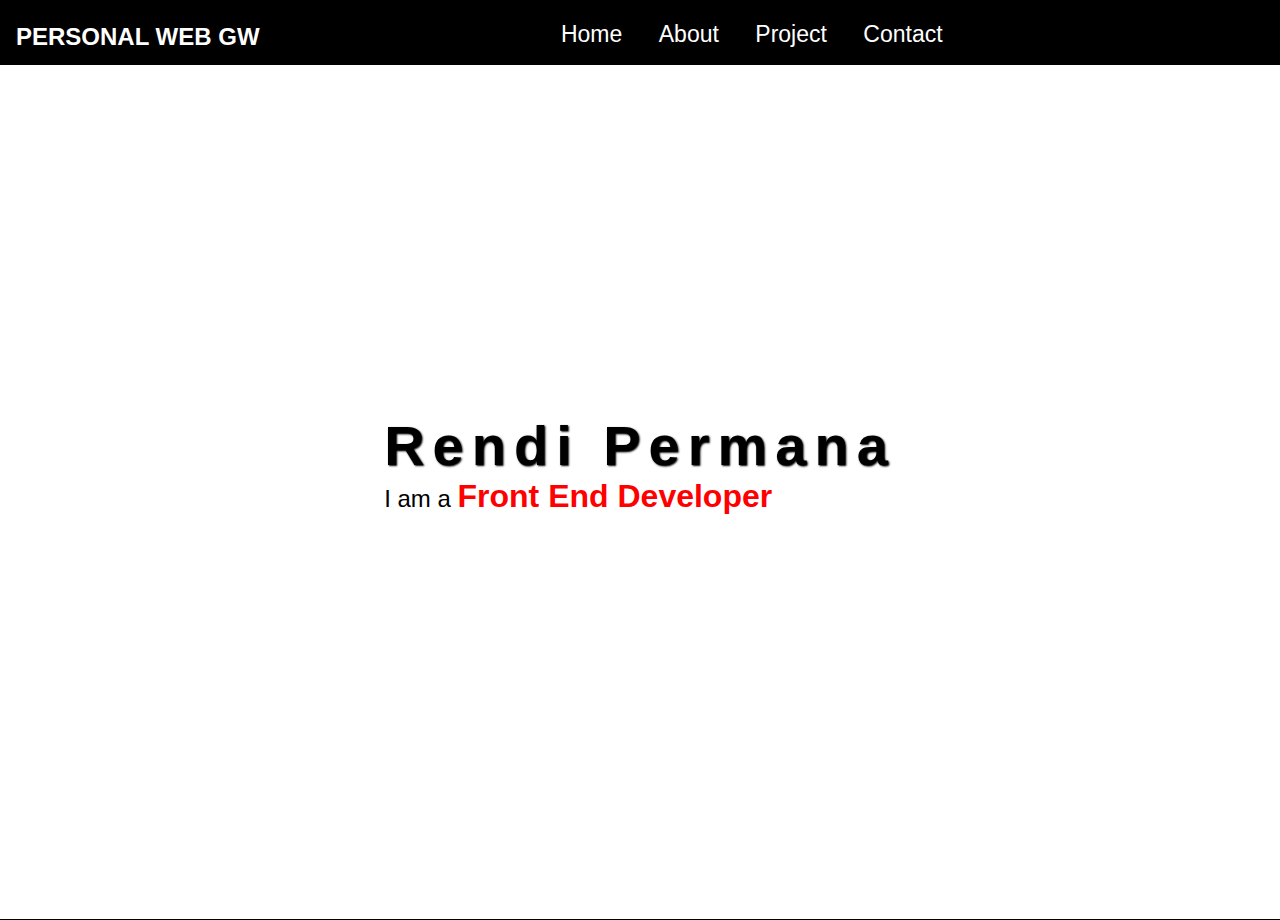
==== index.html @ a2a49977 "membetulkan dropdown hamburger menu" ====
<!DOCTYPE html>
<html lang="en">
  <head>
    <meta charset="UTF-8" />
    <meta http-equiv="X-UA-Compatible" content="IE=edge" />
    <meta name="viewport" content="width=device-width, initial-scale=1.0" />
    <title>Rendi.p Personal Web</title>
    <!--CSS-->
    <link rel="stylesheet" href="style.css" />
    <!--Favicon-->
    <link rel="icon" href="logo.png" />
    <!--Fonts-->
    <link rel="preconnect" href="https://fonts.googleapis.com" />
    <link rel="preconnect" href="https://fonts.gstatic.com" crossorigin />
    <link
      href="https://fonts.googleapis.com/css2?family=Josefin+Sans:wght@300;500;700&display=swap"
      rel="stylesheet"
    />
    <!--cdnjs-->
    <link
      rel="stylesheet"
      href="https://cdnjs.cloudflare.com/ajax/libs/font-awesome/6.4.0/css/all.min.css"
      integrity="sha512-iecdLmaskl7CVkqkXNQ/ZH/XLlvWZOJyj7Yy7tcenmpD1ypASozpmT/E0iPtmFIB46ZmdtAc9eNBvH0H/ZpiBw=="
      crossorigin="anonymous"
      referrerpolicy="no-referrer"
    />
  </head>
  <body>
    <header>
      <nav class="navbar">
        <div class="logo">
          <h1><a href="">PERSONAL WEB GW</a></h1>
        </div>

        <div class="link">
          <a href="#konten">Home</a>
          <a href="konten/about.html" target="_self">About</a>
          <a href="konten/project.html" target="_self">Project</a>
          <a href="konten/contact.html" target="_self">Contact</a>
        </div>

        <div class="nav-extra">
          <a href="#" id="hamburger-btn"><i class="fas fa-bars"></i></a>
        </div>
      </nav>
    </header>

    <!--Main .konten-->
    <main class="konten" id="konten">
      <section class="hero">
        <h1>Rendi Permana</h1>
        <p>I am a <span>Front End Developer</span></p>
      </section>

      <div class="social">
        <a href="https://www.instagram.com/rendip23_/"
          ><i class="fa-brands fa-instagram"></i
        ></a>
        <a href="#"><i class="fa-brands fa-linkedin"></i></a>
        <a href="#"><i class="fa-brands fa-github"></i></a>
      </div>
    </main>

    <script>
      const hamburgerBtn = document.querySelector("#hamburger-btn");
      const dropdownMenu = document.querySelector(".link");
      const icon = hamburgerBtn.querySelector("i");

      let isOpen = false;

      hamburgerBtn.addEventListener("click", function () {
        if (isOpen) {
          dropdownMenu.classList.remove("show");
          icon.classList.remove("fa-times");
          icon.classList.add("fa-bars");
          isOpen = false;
        } else {
          dropdownMenu.classList.add("show");
          icon.classList.remove("fa-bars");
          icon.classList.add("fa-times");
          isOpen = true;
        }
      });
    </script>

    <!--Feather Icon-->
    <script>
      feather.replace();
    </script>
  </body>
</html>
---- style.css ----
* {
  margin: 0;
  padding: 0;
  box-sizing: border-box;
  list-style: none;
  text-decoration: none;
  font-family: poppins, sans-serif;
}

/* HEADER */
header {
  width: 100%;
  height: 65px;
  background-color: #000;
  padding: 1rem;
}

header .navbar {
  display: flex;
  align-items: center;
  justify-content: space-between;
}

header .logo h1 a {
  color: #fff;
  font-size: 1.5rem;
  font-weight: 700;
  padding: 0 auto;
}

.header .navbar .link {
  padding: 0 auto;
}

header .navbar .link a {
  color: #fff;
  margin: 1rem;
  font-size: 23px;
  font-weight: 500;
}

header .navbar .link a:hover {
  color: #b6b6b6;
}

header .nav-extra {
  padding: 0 10px;
}

header .nav-extra a {
  width: 30px;
  height: 30px;
  color: #fff;
}

#hamburger-btn {
  display: none;
}

/* MAIN */
.konten {
  width: 100%;
  min-height: 95vh;
  display: flex;
  justify-content: center;
  align-items: center;
  flex-direction: column;
  background: url(bg.jpg);
  background-position: center;
  background-size: cover;
  border-bottom: 1px solid rgb(0, 0, 0);
}

.konten .hero h1 {
  font-size: 3.5rem;
  font-weight: 700;
  letter-spacing: 0.5rem;
  text-shadow: 1px 0.5px 2px rgb(0, 0, 0);
}

.konten .hero p {
  font-size: 1.5rem;
  font-weight: 500;
}

.konten .hero span {
  color: #ff0000;
  font-size: 2rem;
  font-weight: 700;
}

/* SOCIAL MEDIA */
.konten .social {
  position: relative;
  margin-top: 1rem;
}

.konten .social a {
  margin: 1.5rem;
  font-size: 35px;
  color: #000;
  cursor: pointer;
}

.konten .social a:hover {
  color: #b6b6b6;
}

/* RESPONSIVE DESIGN (MEDIA KUERI) */

@media (max-width: 768px) {
  html {
    font-size: 80%;
  }

  .navbar,
  .link {
    font-size: 1rem;
    display: none;
    overflow: hidden;
  }

  header .navbar .logo h1 {
    padding-top: 0.5rem;
    font-size: 1rem;
  }

  .konten .hero a {
    font-size: 2.5rem;
    font-weight: 700;
  }

  .konten .hero p {
    font-size: 1.5rem;
    font-weight: 500;
  }

  .konten .hero span {
    color: #ff0000;
    font-size: 2rem;
    font-weight: 700;
  }

  .konten .social a {
    font-size: 1.5rem;
  }

  /* DROPDOWN */
  #hamburger-btn {
    display: block;
    font-size: 1.5rem;
    padding-top: 0.5rem;
  }

  .link {
    display: none;
  }

  .link.show {
    display: block;
    position: absolute;
    right: 5%;
    top: 18%;
    width: 300px;
    height: 350px;
    background: rgba(0, 0, 0, 0.3);
    backdrop-filter: blur(5px);
    border-radius: 20px;
    z-index: 1;
    display: flex;
    justify-content: center;
    align-items: center;
    flex-direction: column;
    padding: 2rem;
  }

  .link a {
    color: #000 !important;
    font-size: 2rem !important;
    font-weight: 500 !important;
    margin: 1.6rem !important;
  }

  .link a:hover {
    transform: scale(1.2) !important;
  }
}
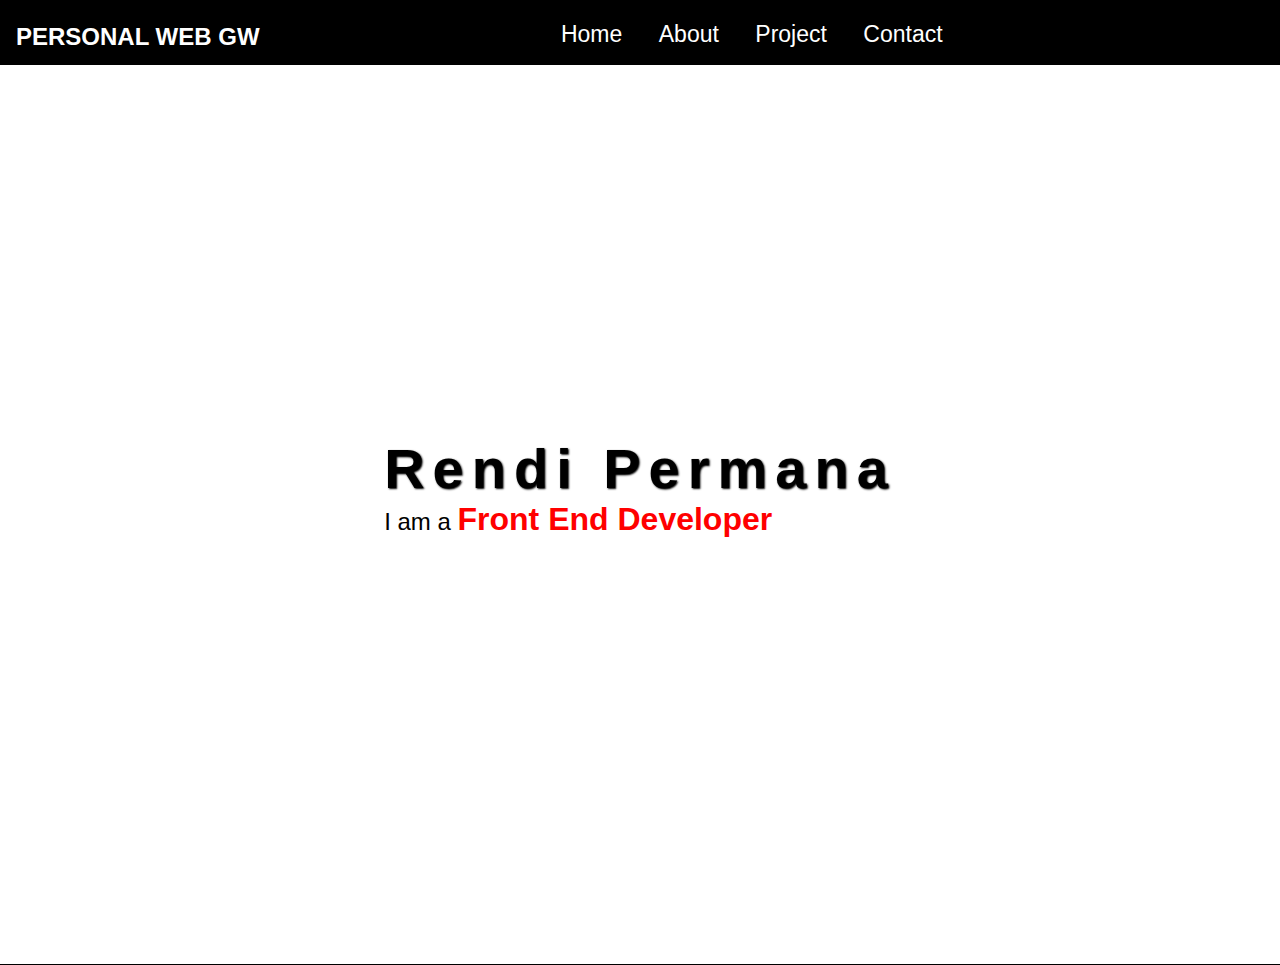
==== commit 4818e3bb: "penambahan hamburger menu" ====
--- a/index.html
+++ b/index.html
@@ -33,16 +33,16 @@
         </div>
 
         <div class="link">
-          <a href="#konten">Home</a>
+          <a href="#konten">Home</a></li>
           <a href="konten/about.html" target="_self">About</a>
           <a href="konten/project.html" target="_self">Project</a>
           <a href="konten/contact.html" target="_self">Contact</a>
         </div>
 
         <div class="nav-extra">
-          <a href="#" id="hamburger-btn"><i class="fas fa-bars"></i></a>
+          <a href="#" id="hamburgerBtn"><i class="fas fa-bars"></i></a>
         </div>
-      </nav>
+
     </header>
 
     <!--Main .konten-->
@@ -62,30 +62,15 @@
     </main>
 
     <script>
-      const hamburgerBtn = document.querySelector("#hamburger-btn");
-      const dropdownMenu = document.querySelector(".link");
-      const icon = hamburgerBtn.querySelector("i");
+    var hamburgerBtn = document.querySelector('.nav-extra');
+    var dropdownBars = document.querySelector('.link');
+    var icon = document.querySelector('#hamburger-btn i');
 
-      let isOpen = false;
-
-      hamburgerBtn.addEventListener("click", function () {
-        if (isOpen) {
-          dropdownMenu.classList.remove("show");
-          icon.classList.remove("fa-times");
-          icon.classList.add("fa-bars");
-          isOpen = false;
-        } else {
-          dropdownMenu.classList.add("show");
-          icon.classList.remove("fa-bars");
-          icon.classList.add("fa-times");
-          isOpen = true;
-        }
-      });
-    </script>
-
-    <!--Feather Icon-->
-    <script>
-      feather.replace();
+    hamburgerBtn.addEventListener('click', function() {
+      dropdownBars.style.display = (dropdownBars.style.display === 'block') ? 'none' : 'block';
+      icon.classList.toggle('fa-bars');
+      icon.classList.toggle('fa-times');
+    });
     </script>
   </body>
 </html>
--- a/style.css
+++ b/style.css
@@ -7,7 +7,7 @@
   font-family: poppins, sans-serif;
 }
 
-/* HEADER */
+/* HEADER, NAVBAR */
 header {
   width: 100%;
   height: 65px;
@@ -53,14 +53,14 @@
   color: #fff;
 }
 
-#hamburger-btn {
+#hamburgerBtn {
   display: none;
 }
 
-/* MAIN */
+/* MAIN .konten */
 .konten {
   width: 100%;
-  min-height: 95vh;
+  min-height: 100vh;
   display: flex;
   justify-content: center;
   align-items: center;
@@ -120,68 +120,74 @@
     overflow: hidden;
   }
 
-  header .navbar .logo h1 {
-    padding-top: 0.5rem;
-    font-size: 1rem;
+  /* Hamburger Menu */
+  #hamburgerBtn {
+    display: block;
   }
 
-  .konten .hero a {
-    font-size: 2.5rem;
-    font-weight: 700;
-  }
-
-  .konten .hero p {
-    font-size: 1.5rem;
-    font-weight: 500;
-  }
-
-  .konten .hero span {
-    color: #ff0000;
-    font-size: 2rem;
-    font-weight: 700;
-  }
-
-  .konten .social a {
-    font-size: 1.5rem;
-  }
-
-  /* DROPDOWN */
-  #hamburger-btn {
-    display: block;
-    font-size: 1.5rem;
-    padding-top: 0.5rem;
+  .link {
+    position: absolute;
+    top: 15%;
+    right: 2%;
+    width: 295px;
+    height: 350px;
+    border-radius: 20px;
+    background: rgba(0, 0, 0, 0.3);
+    backdrop-filter: blur(5px);
+    z-index: 1;
+    display: flex;
+    justify-content: center;
+    align-items: center;
+    flex-direction: column;
   }
 
   .link {
     display: none;
   }
 
-  .link.show {
-    display: block;
-    position: absolute;
-    right: 5%;
-    top: 18%;
-    width: 300px;
-    height: 350px;
-    background: rgba(0, 0, 0, 0.3);
-    backdrop-filter: blur(5px);
-    border-radius: 20px;
-    z-index: 1;
+  .link a {
+    color: #fff;
+    font-size: 1.5rem;
+    font-weight: bold;
+    padding: 1rem;
     display: flex;
     justify-content: center;
     align-items: center;
     flex-direction: column;
-    padding: 2rem;
-  }
-
-  .link a {
-    color: #000 !important;
-    font-size: 2rem !important;
-    font-weight: 500 !important;
-    margin: 1.6rem !important;
   }
 
   .link a:hover {
-    transform: scale(1.2) !important;
+    color: #b6b6b6;
+    scale: 1.2;
+  }
+
+  .nav-extra a {
+    padding-top: 0.8rem;
+    font-size: 1.5rem;
+  }
+
+  header .logo h1 {
+    padding-top: 0.5rem;
+  }
+
+  /* konten main */
+  .konten .hero h1 {
+    font-size: 1.8rem;
+    font-weight: 700;
+  }
+
+  .konten .hero p {
+    font-size: 1rem;
+    font-weight: 500;
+  }
+
+  .konten .hero span {
+    color: #ff0000;
+    font-size: 1.5rem;
+    font-weight: 700;
+  }
+
+  .konten .social a {
+    font-size: 1.3rem;
   }
 }
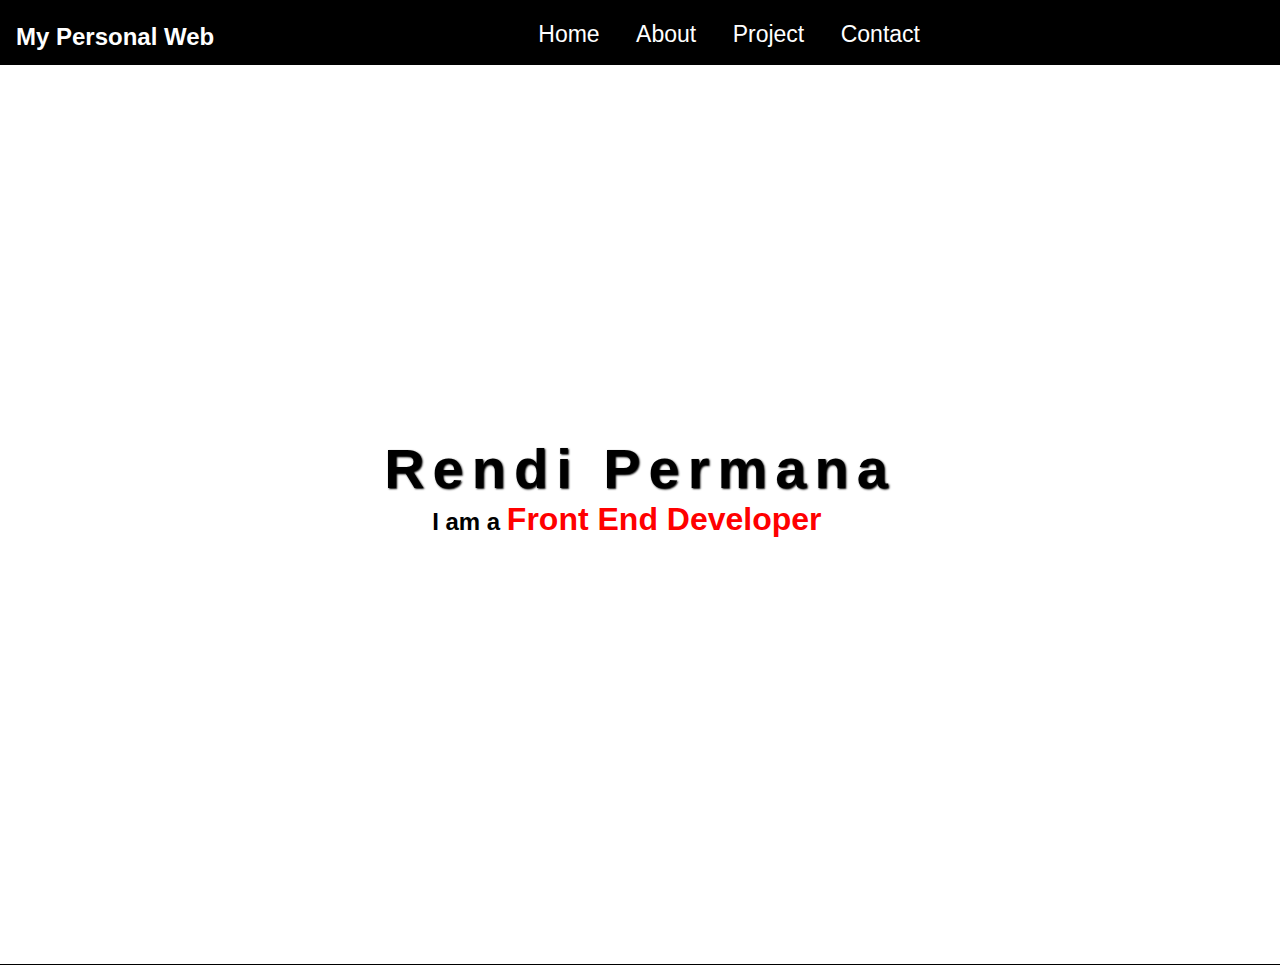
==== commit 6e43199f: "penambahan about" ====
--- a/index.html
+++ b/index.html
@@ -29,11 +29,11 @@
     <header>
       <nav class="navbar">
         <div class="logo">
-          <h1><a href="">PERSONAL WEB GW</a></h1>
+          <h1><a href="">My Personal Web</a></h1>
         </div>
 
         <div class="link">
-          <a href="#konten">Home</a></li>
+          <a href="#konten">Home</a>
           <a href="konten/about.html" target="_self">About</a>
           <a href="konten/project.html" target="_self">Project</a>
           <a href="konten/contact.html" target="_self">Contact</a>
@@ -47,8 +47,8 @@
 
     <!--Main .konten-->
     <main class="konten" id="konten">
-      <section class="hero">
-        <h1>Rendi Permana</h1>
+      <section class="hero"> 
+        <h1>Rendi Permana</h1> 
         <p>I am a <span>Front End Developer</span></p>
       </section>
 
--- a/style.css
+++ b/style.css
@@ -80,7 +80,8 @@
 
 .konten .hero p {
   font-size: 1.5rem;
-  font-weight: 500;
+  font-weight: bold;
+  padding-left: 3rem;
 }
 
 .konten .hero span {
@@ -106,6 +107,10 @@
   color: #b6b6b6;
 }
 
+.social i:hover {
+  transform: scale(1.2);
+}
+
 /* RESPONSIVE DESIGN (MEDIA KUERI) */
 
 @media (max-width: 768px) {
@@ -128,9 +133,10 @@
   .link {
     position: absolute;
     top: 15%;
-    right: 2%;
-    width: 295px;
-    height: 350px;
+    left: 20%;
+    width: 75%;
+    height: 80%;
+    float: right;
     border-radius: 20px;
     background: rgba(0, 0, 0, 0.3);
     backdrop-filter: blur(5px);
@@ -149,11 +155,12 @@
     color: #fff;
     font-size: 1.5rem;
     font-weight: bold;
-    padding: 1rem;
+    padding: 0.5rem;
     display: flex;
     justify-content: center;
     align-items: center;
     flex-direction: column;
+    padding-top: 3rem;
   }
 
   .link a:hover {
@@ -172,13 +179,14 @@
 
   /* konten main */
   .konten .hero h1 {
-    font-size: 1.8rem;
+    font-size: 2.5rem;
     font-weight: 700;
   }
 
   .konten .hero p {
-    font-size: 1rem;
-    font-weight: 500;
+    font-size: 1.2rem;
+    font-weight: bold;
+    padding-left: 2.5rem;
   }
 
   .konten .hero span {
@@ -188,6 +196,6 @@
   }
 
   .konten .social a {
-    font-size: 1.3rem;
-  }
-}
+    font-size: 2rem;
+  }
+}
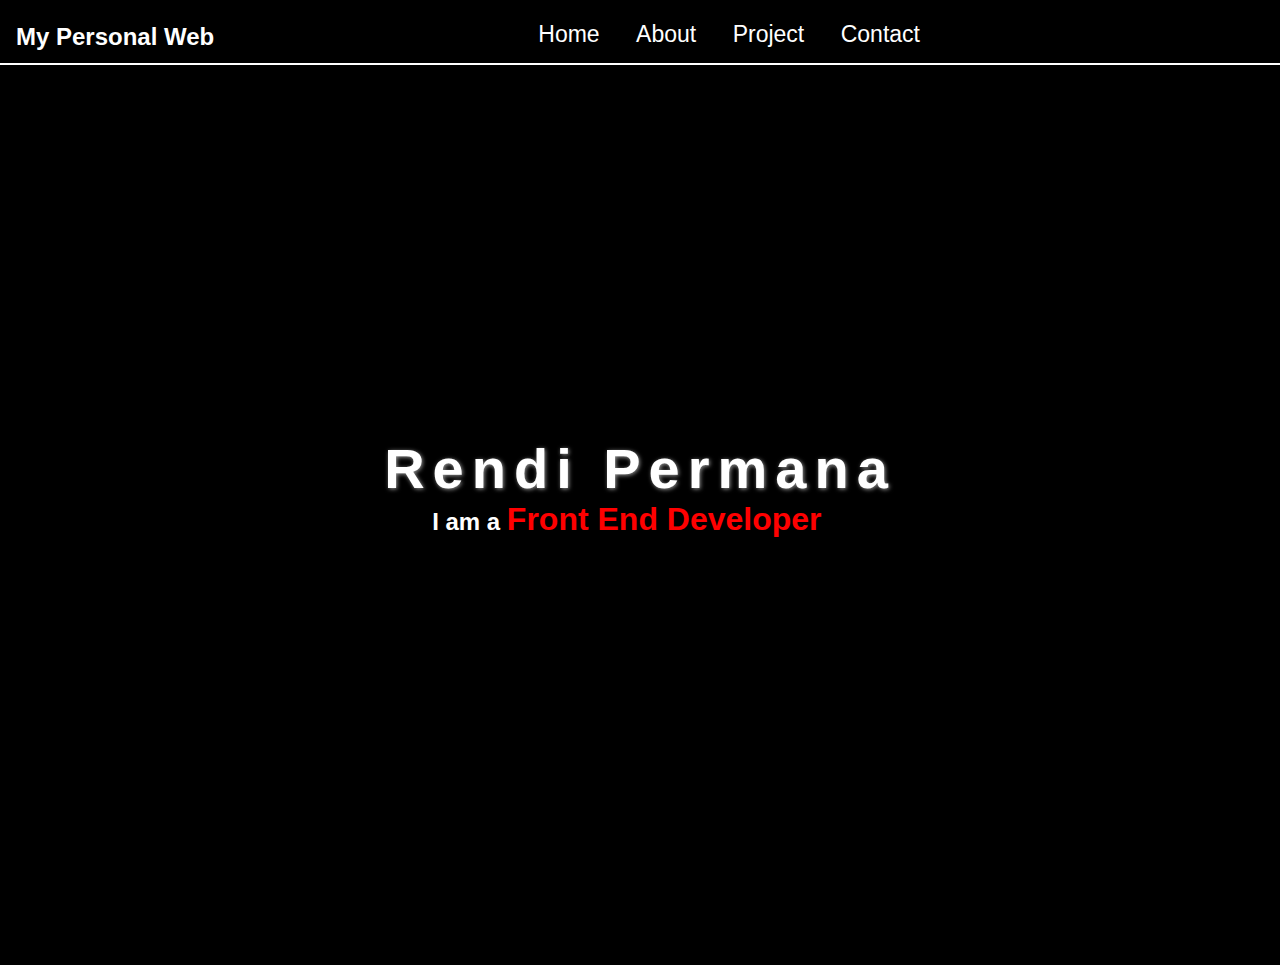
==== commit 755d5a0f: "menambahkan efek animasi pada web" ====
--- a/index.html
+++ b/index.html
@@ -4,11 +4,11 @@
     <meta charset="UTF-8" />
     <meta http-equiv="X-UA-Compatible" content="IE=edge" />
     <meta name="viewport" content="width=device-width, initial-scale=1.0" />
-    <title>Rendi.p Personal Web</title>
+    <title>Personal Web Rendi.p</title>
     <!--CSS-->
     <link rel="stylesheet" href="style.css" />
     <!--Favicon-->
-    <link rel="icon" href="logo.png" />
+    <link rel="icon" href="konten/konten.css/logo.png" />
     <!--Fonts-->
     <link rel="preconnect" href="https://fonts.googleapis.com" />
     <link rel="preconnect" href="https://fonts.gstatic.com" crossorigin />
@@ -47,18 +47,20 @@
 
     <!--Main .konten-->
     <main class="konten" id="konten">
-      <section class="hero"> 
-        <h1>Rendi Permana</h1> 
-        <p>I am a <span>Front End Developer</span></p>
-      </section>
-
-      <div class="social">
-        <a href="https://www.instagram.com/rendip23_/"
-          ><i class="fa-brands fa-instagram"></i
-        ></a>
-        <a href="#"><i class="fa-brands fa-linkedin"></i></a>
-        <a href="#"><i class="fa-brands fa-github"></i></a>
-      </div>
+       <div class="inti">
+        <section class="hero"> 
+          <h1>Rendi Permana</h1> 
+          <p>I am a <span>Front End Developer</span></p>
+        </section>
+  
+        <div class="social">
+          <a href="https://www.instagram.com/rendip23_/"
+            ><i class="fa-brands fa-instagram"></i
+          ></a>
+          <a href="#"><i class="fa-brands fa-linkedin"></i></a>
+          <a href="#"><i class="fa-brands fa-github"></i></a>
+        </div>
+       </div>
     </main>
 
     <script>
--- a/style.css
+++ b/style.css
@@ -13,6 +13,7 @@
   height: 65px;
   background-color: #000;
   padding: 1rem;
+  border-bottom: 2px solid #fff;
 }
 
 header .navbar {
@@ -65,23 +66,41 @@
   justify-content: center;
   align-items: center;
   flex-direction: column;
-  background: url(bg.jpg);
+  background: #000;
   background-position: center;
   background-size: cover;
-  border-bottom: 1px solid rgb(0, 0, 0);
+}
+
+.konten .inti {
+  animation-name: geser;
+  animation-duration: 2.5s;
+  animation-delay: 0.5s;
+  animation-direction: normal;
+  animation-timing-function: ease;
+}
+
+@keyframes geser {
+  0% {
+    margin-left: 50px;
+  }
+  100% {
+    margin-left: 0px;
+  }
 }
 
 .konten .hero h1 {
   font-size: 3.5rem;
   font-weight: 700;
   letter-spacing: 0.5rem;
-  text-shadow: 1px 0.5px 2px rgb(0, 0, 0);
+  text-shadow: 1px 1px 4px rgb(150, 150, 150);
+  color: #fff;
 }
 
 .konten .hero p {
   font-size: 1.5rem;
   font-weight: bold;
   padding-left: 3rem;
+  color: #fff;
 }
 
 .konten .hero span {
@@ -94,12 +113,13 @@
 .konten .social {
   position: relative;
   margin-top: 1rem;
+  margin-left: 7rem;
 }
 
 .konten .social a {
   margin: 1.5rem;
   font-size: 35px;
-  color: #000;
+  color: #fff;
   cursor: pointer;
 }
 
@@ -125,6 +145,11 @@
     overflow: hidden;
   }
 
+  .konten .social {
+    position: relative;
+    right: 30px;
+  }
+
   /* Hamburger Menu */
   #hamburgerBtn {
     display: block;
@@ -133,12 +158,11 @@
   .link {
     position: absolute;
     top: 15%;
-    left: 20%;
-    width: 75%;
-    height: 80%;
-    float: right;
+    left: 12%;
+    width: 300px;
+    height: 400px;
     border-radius: 20px;
-    background: rgba(0, 0, 0, 0.3);
+    background: rgba(150, 150, 150, 0.3);
     backdrop-filter: blur(5px);
     z-index: 1;
     display: flex;
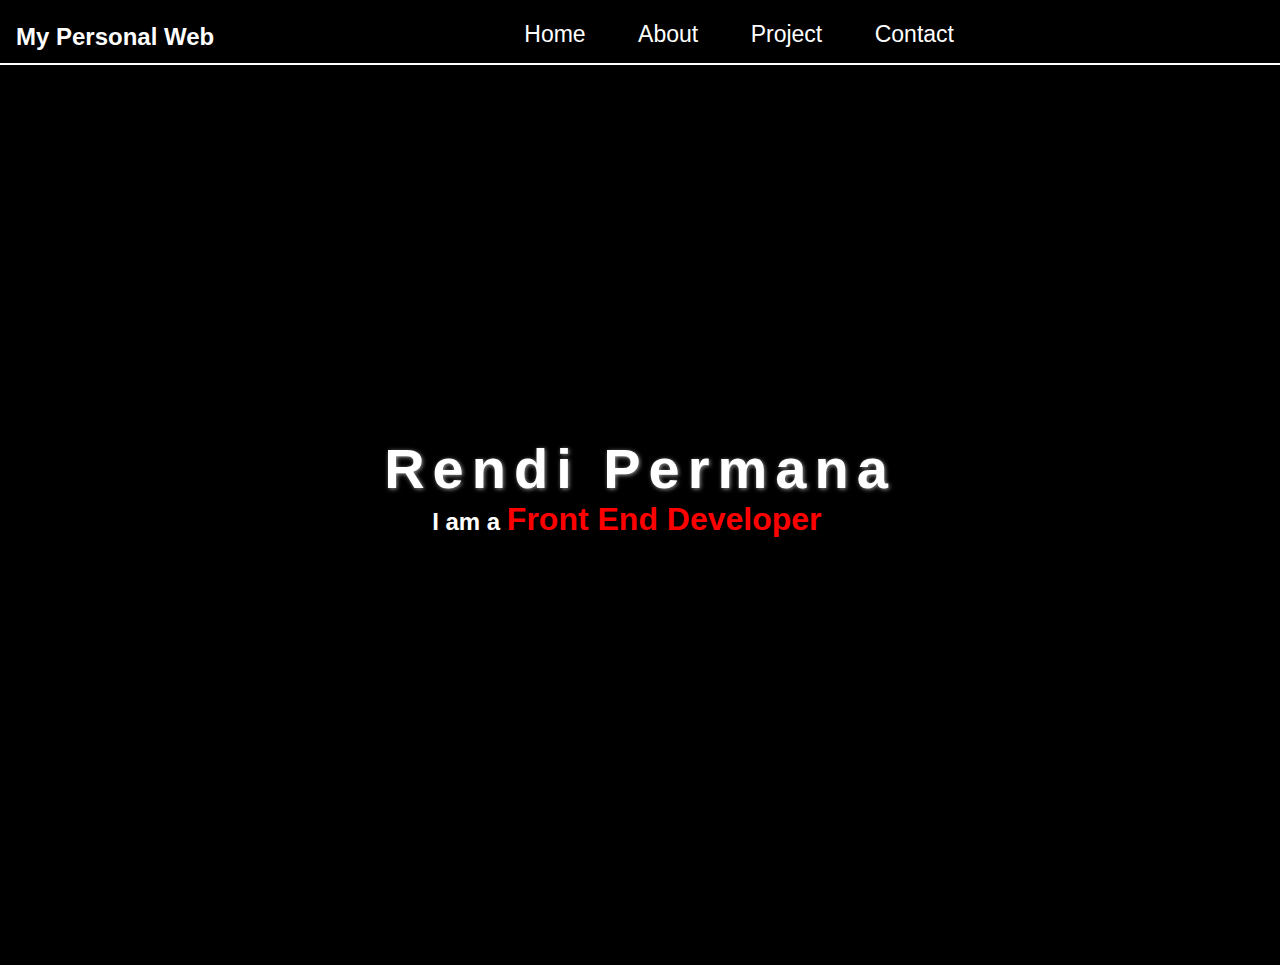
==== commit 76043eee: "memperbarui icon bars menu" ====
--- a/index.html
+++ b/index.html
@@ -17,13 +17,7 @@
       rel="stylesheet"
     />
     <!--cdnjs-->
-    <link
-      rel="stylesheet"
-      href="https://cdnjs.cloudflare.com/ajax/libs/font-awesome/6.4.0/css/all.min.css"
-      integrity="sha512-iecdLmaskl7CVkqkXNQ/ZH/XLlvWZOJyj7Yy7tcenmpD1ypASozpmT/E0iPtmFIB46ZmdtAc9eNBvH0H/ZpiBw=="
-      crossorigin="anonymous"
-      referrerpolicy="no-referrer"
-    />
+    <link rel="stylesheet" href="https://cdnjs.cloudflare.com/ajax/libs/font-awesome/6.4.0/css/all.min.css" integrity="sha512-iecdLmaskl7CVkqkXNQ/ZH/XLlvWZOJyj7Yy7tcenmpD1ypASozpmT/E0iPtmFIB46ZmdtAc9eNBvH0H/ZpiBw==" crossorigin="anonymous" referrerpolicy="no-referrer" />
   </head>
   <body>
     <header>
@@ -39,15 +33,14 @@
           <a href="konten/contact.html" target="_self">Contact</a>
         </div>
 
-        <div class="nav-extra">
-          <a href="#" id="hamburgerBtn"><i class="fas fa-bars"></i></a>
-        </div>
+       <div class="nav-extra">
+        <a href="#" class="barsbtn"><i class="fa-solid fa-bars"></i></a>
+       </div>
 
     </header>
 
     <!--Main .konten-->
-    <main class="konten" id="konten">
-       <div class="inti">
+    <main class="konten" id="konten">   
         <section class="hero"> 
           <h1>Rendi Permana</h1> 
           <p>I am a <span>Front End Developer</span></p>
@@ -60,18 +53,26 @@
           <a href="#"><i class="fa-brands fa-linkedin"></i></a>
           <a href="#"><i class="fa-brands fa-github"></i></a>
         </div>
-       </div>
     </main>
 
     <script>
-    var hamburgerBtn = document.querySelector('.nav-extra');
-    var dropdownBars = document.querySelector('.link');
-    var icon = document.querySelector('#hamburger-btn i');
+    const btnbars = document.querySelector('.nav-extra');
+    const dropdownBars = document.querySelector('.link');
+    let icon = document.querySelector('.barsbtn i');
+    let kondisi = false;
 
-    hamburgerBtn.addEventListener('click', function() {
-      dropdownBars.style.display = (dropdownBars.style.display === 'block') ? 'none' : 'block';
-      icon.classList.toggle('fa-bars');
-      icon.classList.toggle('fa-times');
+    btnbars.addEventListener('click', function() {
+      kondisi = !kondisi;
+
+      if (kondisi) {
+        dropdownBars.style.display = "block";
+        icon.classList.toggle('fa-xmark');
+        icon.classList.remove('fa-bars');
+      } else {
+        dropdownBars.style.display = "none";
+        icon.classList.toggle('fa-bars');
+        icon.classList.remove('fa-xmark');
+      }
     });
     </script>
   </body>
--- a/style.css
+++ b/style.css
@@ -30,7 +30,7 @@
 }
 
 .header .navbar .link {
-  padding: 0 auto;
+  margin-right: 40%;
 }
 
 header .navbar .link a {
@@ -44,17 +44,14 @@
   color: #b6b6b6;
 }
 
-header .nav-extra {
-  padding: 0 10px;
+header .navbar a {
+  color: #fff;
+  font-size: 1.5rem;
+  padding-right: 1rem;
+  padding-top: 5px;
 }
 
-header .nav-extra a {
-  width: 30px;
-  height: 30px;
-  color: #fff;
-}
-
-#hamburgerBtn {
+header .navbar .barsbtn {
   display: none;
 }
 
@@ -69,23 +66,6 @@
   background: #000;
   background-position: center;
   background-size: cover;
-}
-
-.konten .inti {
-  animation-name: geser;
-  animation-duration: 2.5s;
-  animation-delay: 0.5s;
-  animation-direction: normal;
-  animation-timing-function: ease;
-}
-
-@keyframes geser {
-  0% {
-    margin-left: 50px;
-  }
-  100% {
-    margin-left: 0px;
-  }
 }
 
 .konten .hero h1 {
@@ -113,7 +93,6 @@
 .konten .social {
   position: relative;
   margin-top: 1rem;
-  margin-left: 7rem;
 }
 
 .konten .social a {
@@ -138,20 +117,12 @@
     font-size: 80%;
   }
 
-  .navbar,
   .link {
-    font-size: 1rem;
     display: none;
-    overflow: hidden;
-  }
-
-  .konten .social {
-    position: relative;
-    right: 30px;
   }
 
   /* Hamburger Menu */
-  #hamburgerBtn {
+  header .navbar .barsbtn {
     display: block;
   }
 
@@ -175,7 +146,7 @@
     display: none;
   }
 
-  .link a {
+  header .navbar .link a {
     color: #fff;
     font-size: 1.5rem;
     font-weight: bold;
@@ -184,17 +155,12 @@
     justify-content: center;
     align-items: center;
     flex-direction: column;
-    padding-top: 3rem;
+    padding-top: 3.5rem;
   }
 
-  .link a:hover {
+  header .navbar .link a:hover {
     color: #b6b6b6;
     scale: 1.2;
-  }
-
-  .nav-extra a {
-    padding-top: 0.8rem;
-    font-size: 1.5rem;
   }
 
   header .logo h1 {
